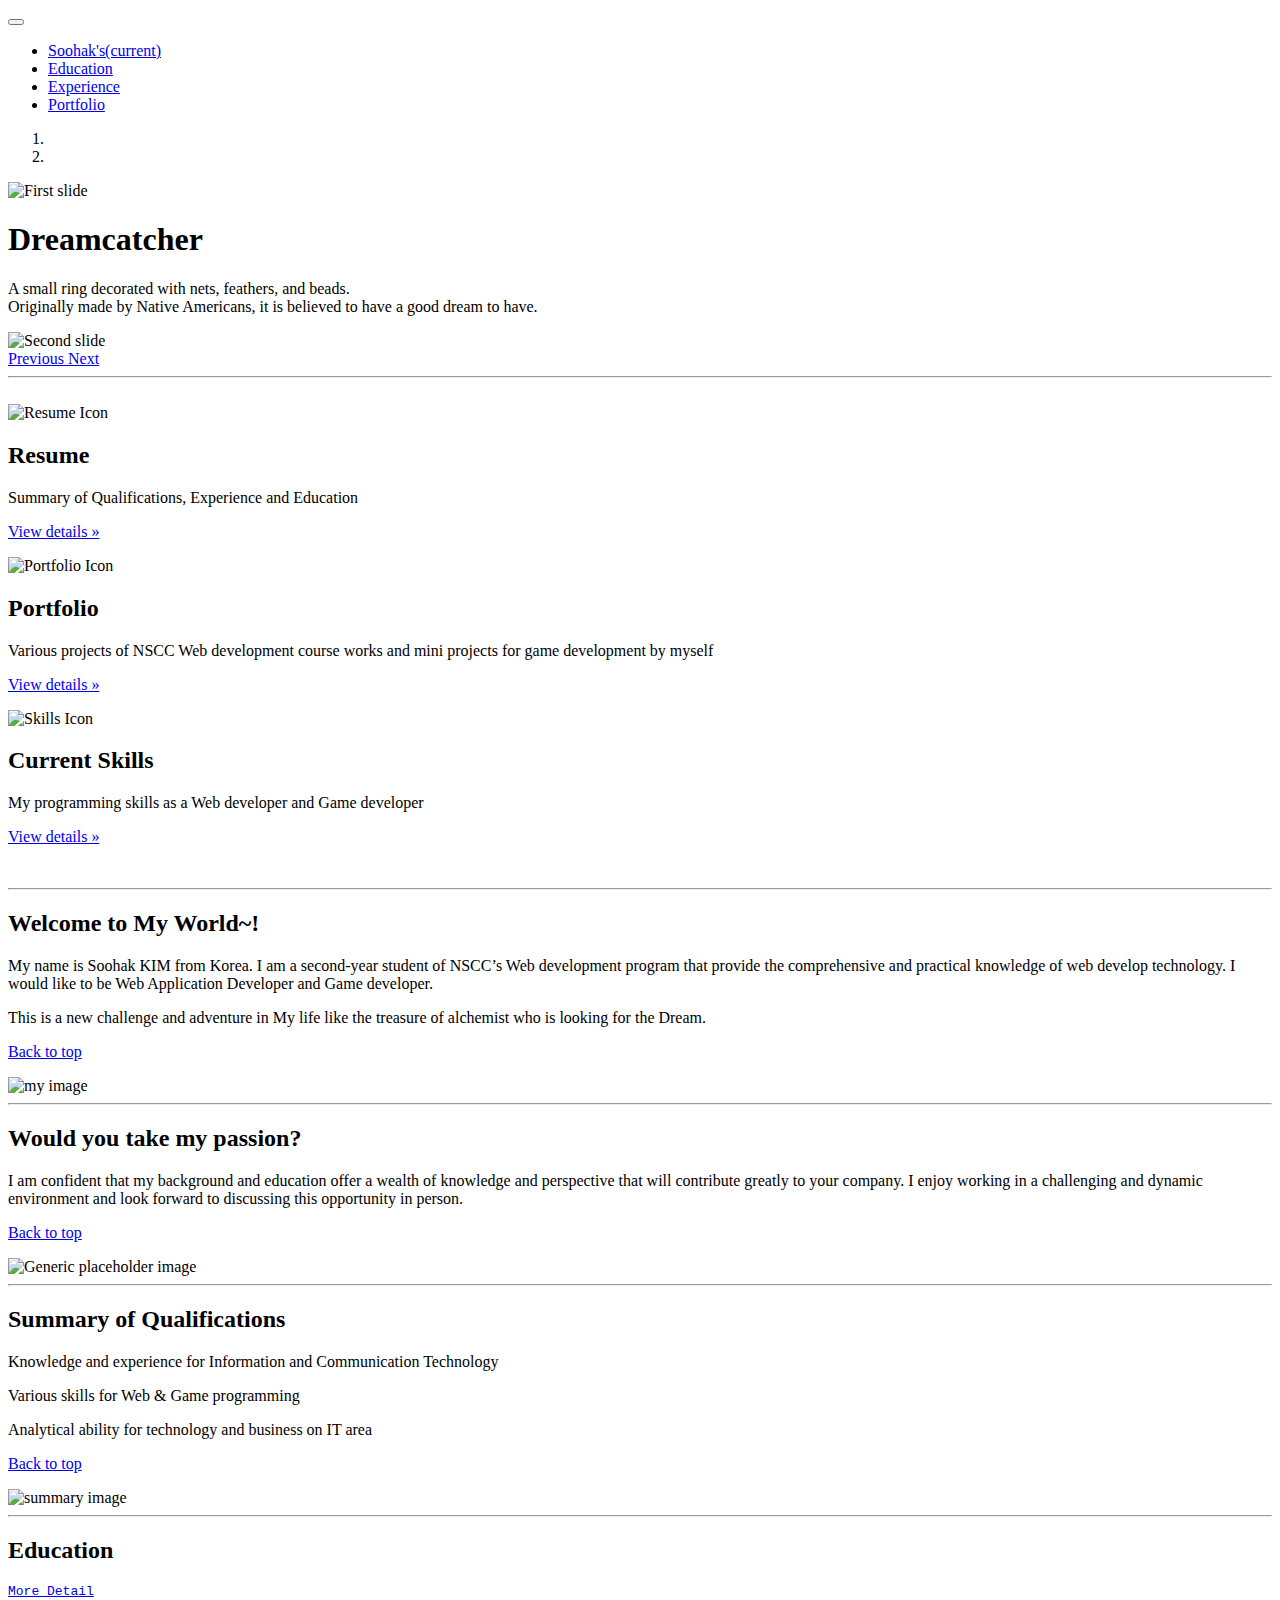
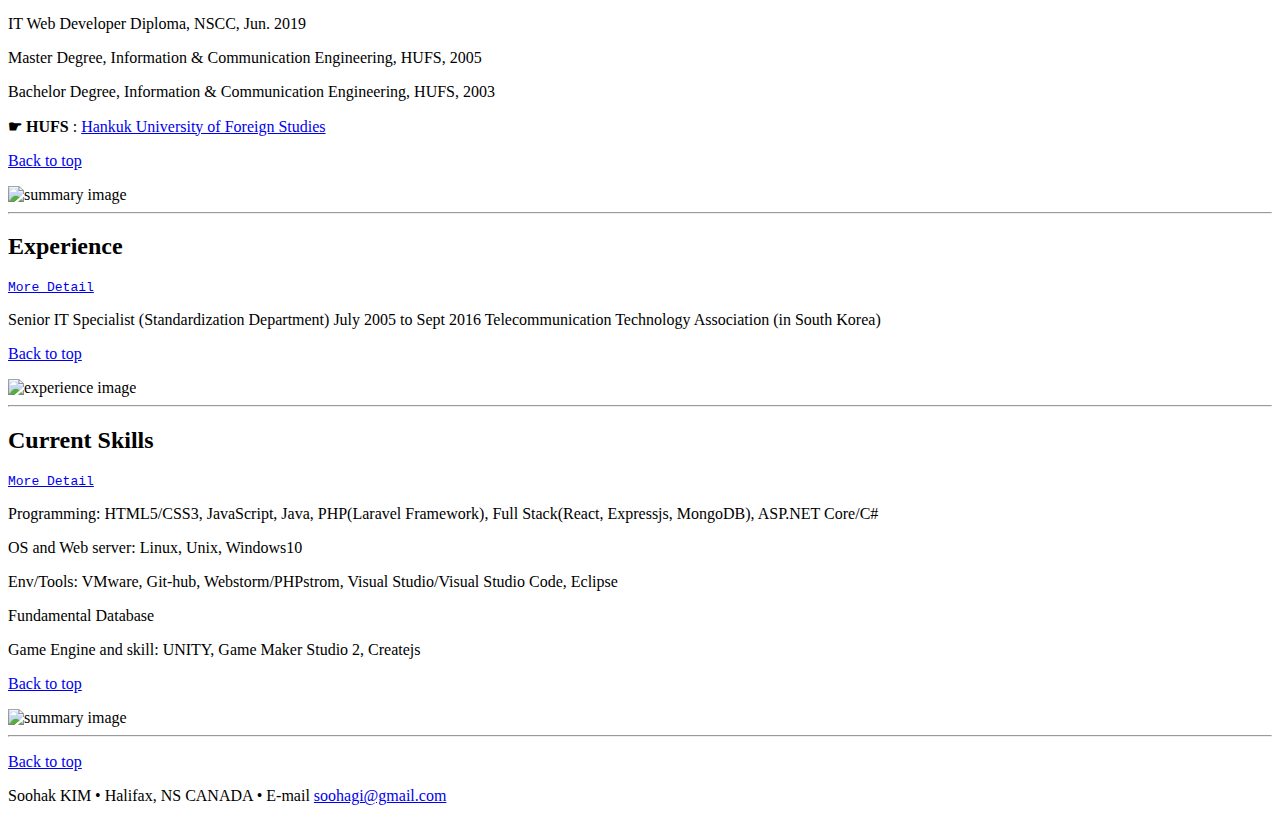
==== index.html @ 7ccda0fe "Added Resume and modified main page" ====
<!doctype html>
<html lang="en">
  <head>
    <meta charset="utf-8">
    <meta name="viewport" content="width=device-width, initial-scale=1, shrink-to-fit=no">

    <title>Soohak's Homepage</title>

    <!-- Bootstrap core CSS -->
    <link rel="stylesheet" href="https://stackpath.bootstrapcdn.com/bootstrap/4.1.3/css/bootstrap.min.css" integrity="sha384-MCw98/SFnGE8fJT3GXwEOngsV7Zt27NXFoaoApmYm81iuXoPkFOJwJ8ERdknLPMO" crossorigin="anonymous">

    <!-- Custom styles for this template -->
    <link href="css/main_style.css" rel="stylesheet" />
	
	<script src="https://code.jquery.com/jquery-3.3.1.slim.min.js" integrity="sha384-q8i/X+965DzO0rT7abK41JStQIAqVgRVzpbzo5smXKp4YfRvH+8abtTE1Pi6jizo" crossorigin="anonymous"></script>
	<script src="https://cdnjs.cloudflare.com/ajax/libs/popper.js/1.14.3/umd/popper.min.js" integrity="sha384-ZMP7rVo3mIykV+2+9J3UJ46jBk0WLaUAdn689aCwoqbBJiSnjAK/l8WvCWPIPm49" crossorigin="anonymous"></script>
	<script src="https://stackpath.bootstrapcdn.com/bootstrap/4.1.3/js/bootstrap.min.js" integrity="sha384-ChfqqxuZUCnJSK3+MXmPNIyE6ZbWh2IMqE241rYiqJxyMiZ6OW/JmZQ5stwEULTy" crossorigin="anonymous"></script>
  </head>
  
  <body>
  
    <header>
      <nav class="navbar navbar-expand-md navbar-dark fixed-top bg-dark">
        <button class="navbar-toggler" type="button" data-toggle="collapse" data-target="#navbarCollapse" aria-controls="navbarCollapse" aria-expanded="false" aria-label="Toggle navigation">
          <span class="navbar-toggler-icon"></span>
        </button>
        <div class="collapse navbar-collapse" id="navbarCollapse">
          <ul class="navbar-nav mr-auto">
            <li class="nav-item active">
              <a class="nav-link" href="index.html">Soohak's<span class="sr-only">(current)</span></a>
            </li>
		      	<li class="nav-item">
              <a class="nav-link" href="#edu">Education</a>
            </li>
			      <li class="nav-item">
              <a class="nav-link" href="#exe">Experience</a>
            </li>
            <li class="nav-item">
              <a class="nav-link" href="sub_pages/Portfolio.html">Portfolio</a>
            </li>
          </ul>
        </div>
      </nav>
    </header>

    <main role="main">

      <div id="myCarousel" class="carousel slide" data-ride="carousel">

        <ol class="carousel-indicators">
          <li data-target="#myCarousel" data-slide-to="0" class="active"></li>
          <li data-target="#myCarousel" data-slide-to="1"></li>
        </ol>
        <div class="carousel-inner">
          <div class="carousel-item active">
            <img class="first-slide" src="img/dream.png" alt="First slide">
            <div class="container">
              <div class="carousel-caption text-left">
                <h1>Dreamcatcher</h1>
                <p>A small ring decorated with nets, feathers, and beads.<br/>
                Originally made by Native Americans, it is believed to have a good dream to have.</p>
              </div>
            </div>
          </div>

          <div class="carousel-item">
            <img class="second-slide" src="img/dream2.png" alt="Second slide">
            <div class="container">
              <div class="carousel-caption">
              </div>
            </div>
          </div>

        </div>
        <a class="carousel-control-prev" href="#myCarousel" role="button" data-slide="prev">
          <span class="carousel-control-prev-icon" aria-hidden="true"></span>
          <span class="sr-only">Previous</span>
        </a>
        <a class="carousel-control-next" href="#myCarousel" role="button" data-slide="next">
          <span class="carousel-control-next-icon" aria-hidden="true"></span>
          <span class="sr-only">Next</span>
        </a>

      </div>

        <hr class="featurette-divider"><br>

      <!-- Marketing messaging and featurettes
      ================================================== -->
      <!-- Wrap the rest of the page in another container to center all the content. -->
      <div class="container marketing">

        <!-- Three columns of text below the carousel -->
        <div class="row">
          <div id="top" class="col-lg-4">
            <img class="rounded-circle" src="img/resume-icon.png" alt="Resume Icon" width="140" height="140">
            <h2>Resume</h2>
            <p>Summary of Qualifications, Experience and Education</p>
            <p><a class="btn btn-secondary" href="sub_pages/Resume.html" role="button">View details &raquo;</a></p>
          </div><!-- /.col-lg-4 -->
          <div class="col-lg-4">
            <img class="rounded-circle" src="img/portfolio-icon.jpg" alt="Portfolio Icon" width="140" height="140">
            <h2>Portfolio</h2>
            <p>Various projects of NSCC Web development course works and mini projects for game development by myself</p>
            <p><a class="btn btn-secondary" href="sub_pages/Portfolio.html" role="button">View details &raquo;</a></p>
          </div><!-- /.col-lg-4 -->
          <div class="col-lg-4">
            <img class="rounded-circle" src="img/skills-icon.png" alt="Skills Icon" width="140" height="140">
            <h2>Current Skills</h2>
            <p>My programming skills as a Web developer and Game developer</p>
            <p><a class="btn btn-secondary" href="#skills" role="button">View details &raquo;</a></p>
          </div><!-- /.col-lg-4 -->
        </div><br><!-- /.row -->


        <!-- START THE FEATURETTES -->

        <hr class="featurette-divider">

        <div class="row featurette">
          <div class="col-md-7">
            <h2 class="featurette-heading">Welcome to My World~! </h2>
              <p class="lead">
                My name is Soohak KIM from Korea. I am a second-year student of NSCC’s Web development program that provide the comprehensive and practical knowledge of web develop technology.
                I would like to be Web Application Developer and Game developer.</p>
              <p class="lead">
                This is a new challenge and adventure in My life like the treasure of alchemist who is looking for the Dream.
              </p>
			        <p><a href="#top">Back to top</a></p>
          </div>
          <div class="col-md-5">
            <img class="featurette-image img-fluid mx-auto" src="img/soohak.jpg" alt="my image">
          </div>
        </div><hr class="featurette-divider">        

        <div class="row featurette">
          <div class="col-md-7 order-md-2">
            <h2 class="featurette-heading">Would you take my passion?</h2>
            <p class="lead">
              I am confident that my background and education offer a wealth of knowledge
              and perspective that will contribute greatly to your company.
              I enjoy working in a challenging and dynamic environment
              and look forward to discussing this opportunity in person.
			      </p>
			      <p><a href="#top">Back to top</a></p>
          </div>
          <div id="intro" class="col-md-5 order-md-1">
            <img class="featurette-image img-fluid mx-auto" src="img/soohak2.png" alt="Generic placeholder image">
          </div>
        </div><hr class="featurette-divider">

        <div class="row featurette">
          <div class="col-md-7">
            <h2 class="featurette-heading">Summary of Qualifications</h2>
			        <p class="lead"> Knowledge and experience for Information and Communication Technology</p>
              <p class="lead"> Various skills for Web & Game programming</u></p>
				      <p class="lead"> Analytical ability for technology and business on IT area</p>
			        <p><a href="#top">Back to top</a></p>
          </div>
          <div id="edu" class="col-md-5">
            <img class="featurette-image img-fluid mx-auto" src="img/summary.jpg" alt="summary image">
          </div>
        </div><hr class="featurette-divider">
		
        <div class="row featurette">
          <div class="col-md-7 order-md-2">
            <h2 class="featurette-heading">Education</h2><pre><a href="sub_pages/Resume.html#detail_edu">More Detail</a></pre>
				      <p class="lead">IT Web Developer Diploma, NSCC, Jun. 2019</p>
              <p class="lead">Master Degree, Information & Communication Engineering, HUFS, 2005</p>
              <p class="lead">Bachelor Degree, Information & Communication Engineering, HUFS, 2003</p>
              <p><b>&#9755; HUFS</b> : <a href="http://www.hufs.ac.kr/user/hufsenglish" target="_blank">Hankuk University of Foreign Studies</a></p>
			        <p><a href="#top">Back to top</a></p>
          </div>
          <div id="exe" class="col-md-5 order-md-1">
            <img class="featurette-image img-fluid mx-auto" src="img/education.jpg" alt="summary image">
          </div>
        </div><hr class="featurette-divider">
		
		<div class="row featurette">
          <div class="col-md-7">
            <h2 class="featurette-heading">Experience</h2> <pre><a href="sub_pages/Resume.html#detail_exe">More Detail</a></pre>
			        <p class="lead">Senior IT Specialist (Standardization Department) July 2005 to Sept 2016 Telecommunication Technology Association (in South Korea)</p>
			        <p><a href="#top">Back to top</a></p>
          </div>
          <div class="col-md-5">
            <img class="featurette-image img-fluid mx-auto" src="img/experience.jpg" alt="experience image">
          </div>
        </div><hr class="featurette-divider">

        <div class="row featurette">
          <div class="col-md-7 order-md-2">
            <h2 id="skills" class="featurette-heading">Current Skills </h2> <pre><a href="sub_pages/Resume.html#detail_skills">More Detail</a></pre> 
				      <p class="lead">Programming: HTML5/CSS3, JavaScript, Java, PHP(Laravel Framework), Full Stack(React, Expressjs, MongoDB), ASP.NET Core/C#</p>
              <p class="lead">OS and Web server: Linux, Unix, Windows10</p>
              <p class="lead">Env/Tools: VMware, Git-hub, Webstorm/PHPstrom, Visual Studio/Visual Studio Code, Eclipse</p>
              <p class="lead">Fundamental Database</p>
              <p class="lead">Game Engine and skill: UNITY, Game Maker Studio 2, Createjs</p>
              <p><a href="#top">Back to top</a></p> 
          </div>
          <div class="col-md-5 order-md-1">
            <img class="featurette-image img-fluid mx-auto" src="img/skills.jpg" alt="summary image">
          </div>
        </div><hr class="featurette-divider">
        <!-- /END THE FEATURETTES -->

      </div><!-- /.container -->

      <!-- FOOTER -->
      <footer class="container">
        <p class="float-right"><a href="#top">Back to top</a></p>
        <p>Soohak KIM &#8226; Halifax, NS CANADA &#8226; E-mail <a href="mailto: soohagi@gmail.com"/> soohagi@gmail.com</a></p>
      </footer>
    </main>

  </body>
</html>
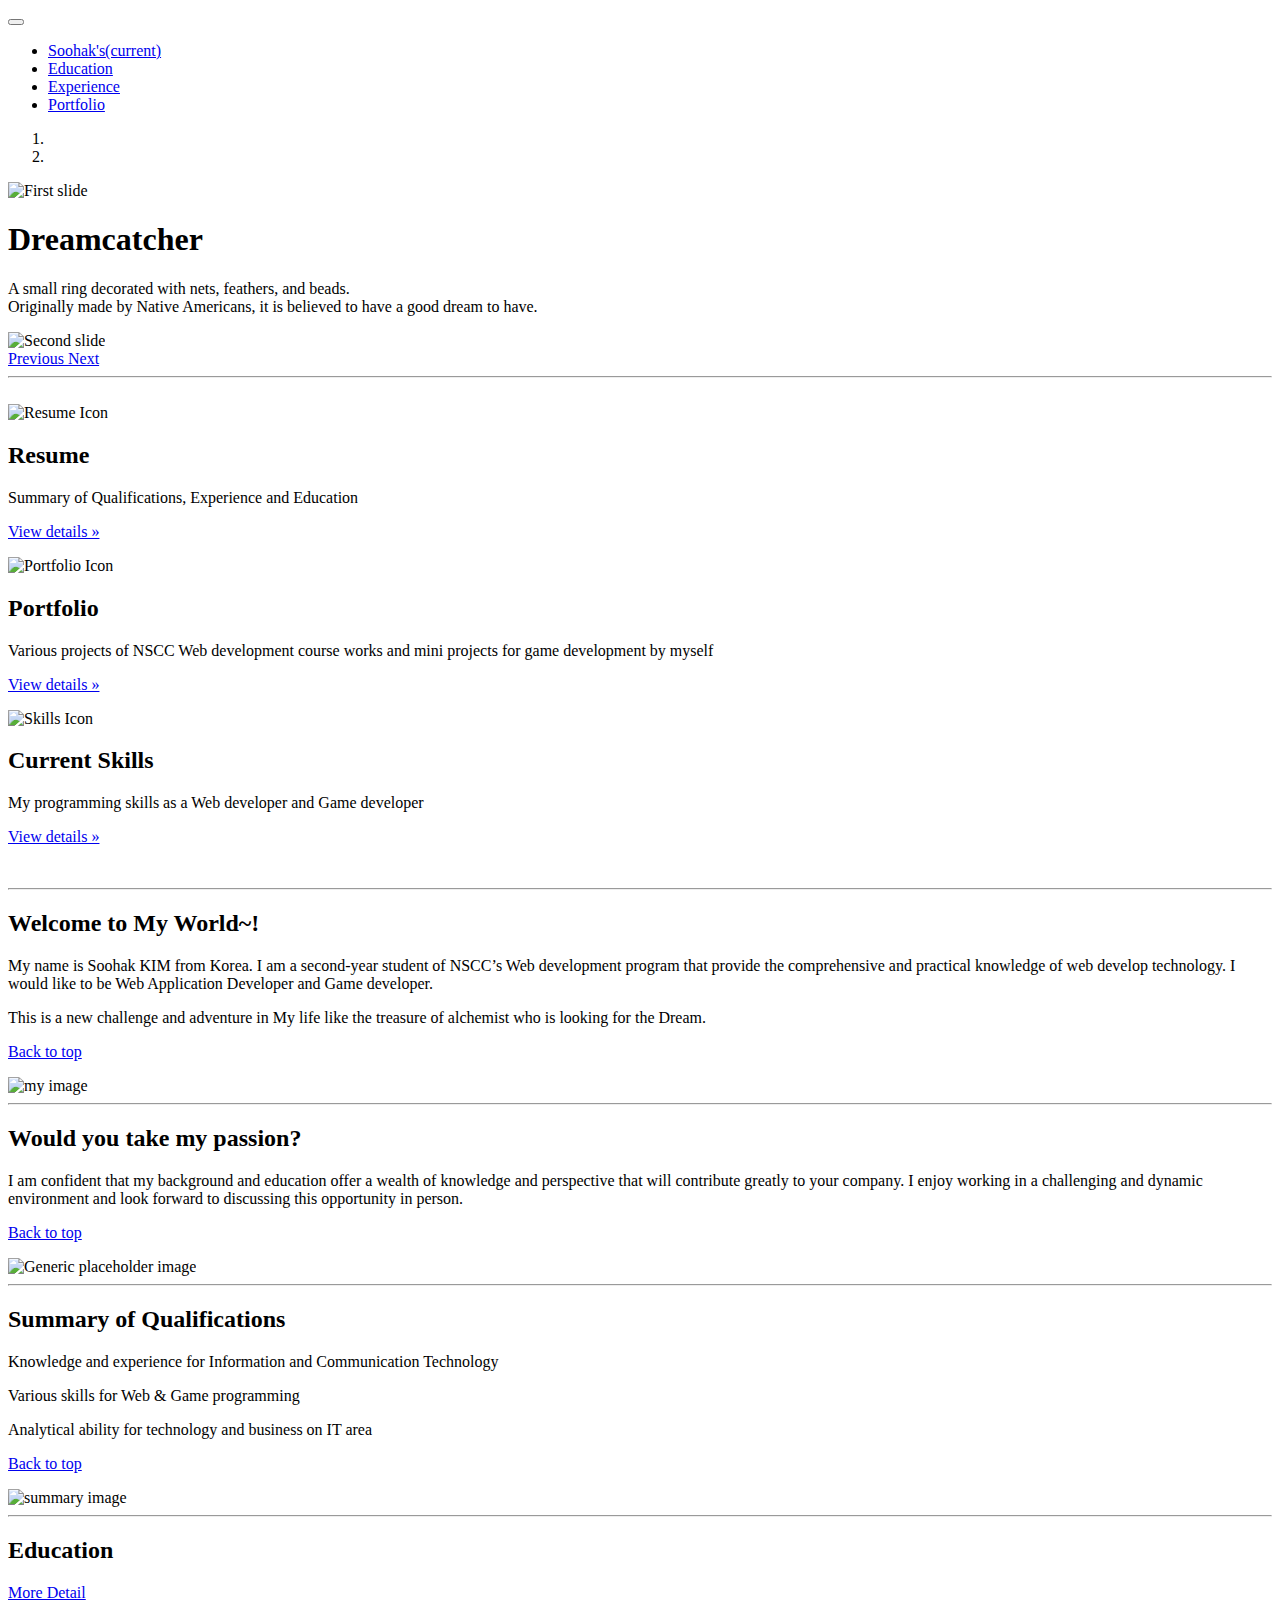
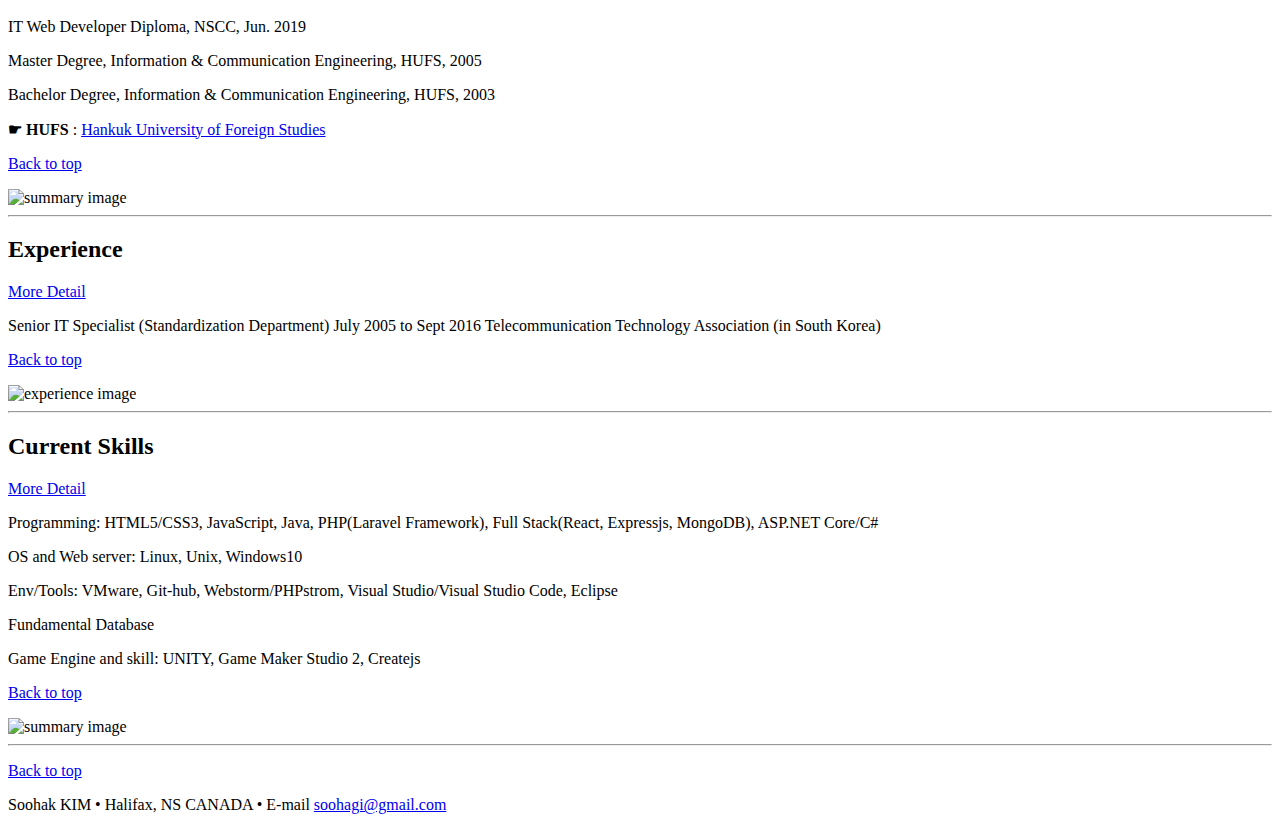
==== commit ba3da469: "Add 3 portfolio projects" ====
--- a/index.html
+++ b/index.html
@@ -165,7 +165,7 @@
 		
         <div class="row featurette">
           <div class="col-md-7 order-md-2">
-            <h2 class="featurette-heading">Education</h2><pre><a href="sub_pages/Resume.html#detail_edu">More Detail</a></pre>
+            <h2 class="featurette-heading">Education</h2><p><a href="sub_pages/Resume.html#detail_edu">More Detail</a></p>
 				      <p class="lead">IT Web Developer Diploma, NSCC, Jun. 2019</p>
               <p class="lead">Master Degree, Information & Communication Engineering, HUFS, 2005</p>
               <p class="lead">Bachelor Degree, Information & Communication Engineering, HUFS, 2003</p>
@@ -179,7 +179,7 @@
 		
 		<div class="row featurette">
           <div class="col-md-7">
-            <h2 class="featurette-heading">Experience</h2> <pre><a href="sub_pages/Resume.html#detail_exe">More Detail</a></pre>
+            <h2 class="featurette-heading">Experience</h2> <p><a href="sub_pages/Resume.html#detail_exe">More Detail</a></p>
 			        <p class="lead">Senior IT Specialist (Standardization Department) July 2005 to Sept 2016 Telecommunication Technology Association (in South Korea)</p>
 			        <p><a href="#top">Back to top</a></p>
           </div>
@@ -190,7 +190,7 @@
 
         <div class="row featurette">
           <div class="col-md-7 order-md-2">
-            <h2 id="skills" class="featurette-heading">Current Skills </h2> <pre><a href="sub_pages/Resume.html#detail_skills">More Detail</a></pre> 
+            <h2 id="skills" class="featurette-heading">Current Skills </h2> <p><a href="sub_pages/Resume.html#detail_skills">More Detail</a></p> 
 				      <p class="lead">Programming: HTML5/CSS3, JavaScript, Java, PHP(Laravel Framework), Full Stack(React, Expressjs, MongoDB), ASP.NET Core/C#</p>
               <p class="lead">OS and Web server: Linux, Unix, Windows10</p>
               <p class="lead">Env/Tools: VMware, Git-hub, Webstorm/PHPstrom, Visual Studio/Visual Studio Code, Eclipse</p>
@@ -209,7 +209,7 @@
       <!-- FOOTER -->
       <footer class="container">
         <p class="float-right"><a href="#top">Back to top</a></p>
-        <p>Soohak KIM &#8226; Halifax, NS CANADA &#8226; E-mail <a href="mailto: soohagi@gmail.com"/> soohagi@gmail.com</a></p>
+        <p>Soohak KIM &#8226; Halifax, NS CANADA &#8226; E-mail <a href="mailto: soohagi@gmail.com"> soohagi@gmail.com</a></p>
       </footer>
     </main>
 
